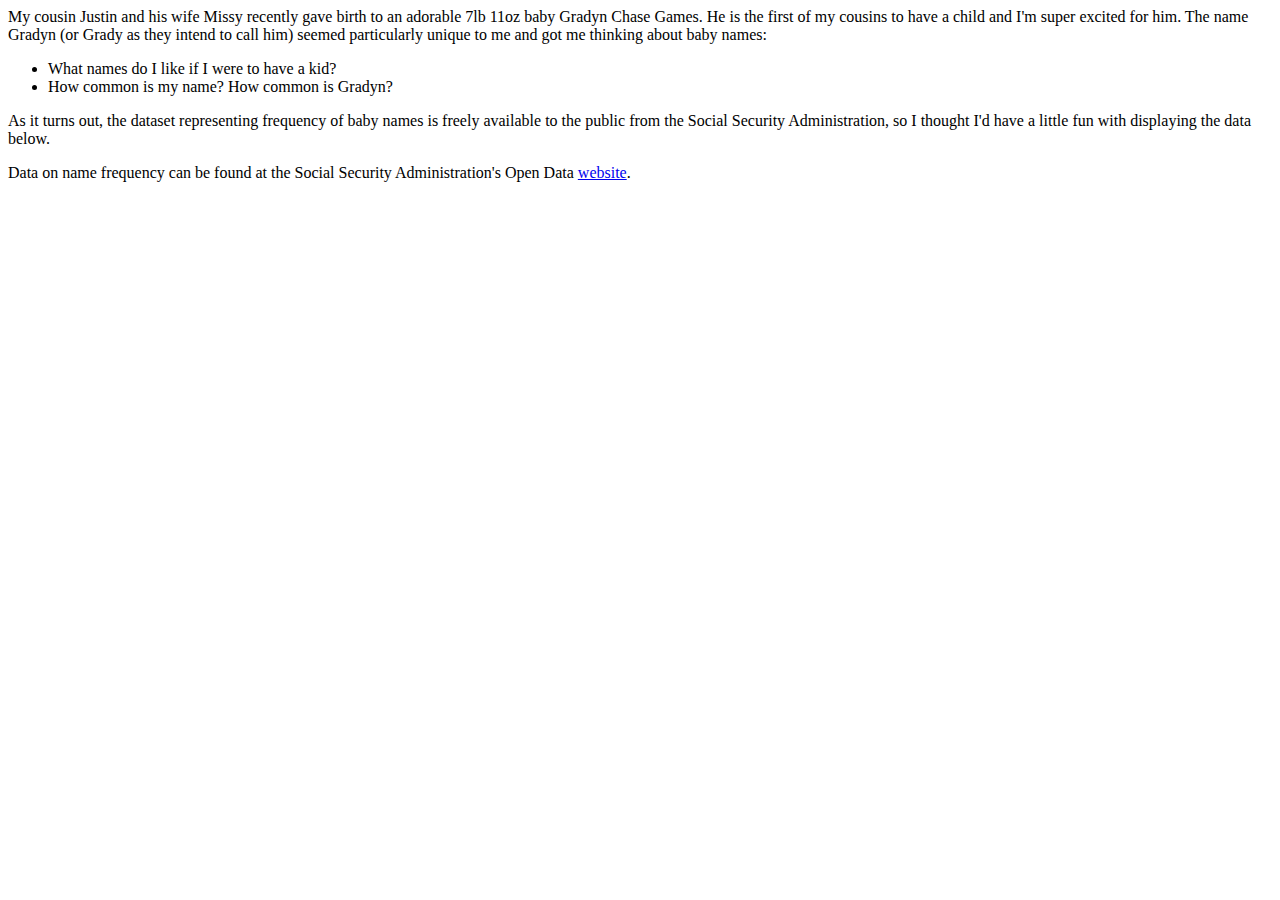
==== index.html @ a2ef7f87 "Remove the chart gracefully on changing years" ====
<html lang="en-US">
	<head>
	    <meta charset="UTF-8">
		<script src="https://code.jquery.com/jquery-3.2.1.min.js" integrity="sha256-hwg4gsxgFZhOsEEamdOYGBf13FyQuiTwlAQgxVSNgt4=" crossorigin="anonymous"></script>
		<script src="https://d3js.org/d3.v4.min.js" type="text/javascript"></script>
		<script src="./bubbleChart.js" type="text/javascript"></script>
		<script src="./babyNames.js" type="text/javascript"></script>
		<link rel="stylesheet" type="text/css" href="./babyNames.css">
		<link rel="stylesheet" type="text/css" href="/shared.css">
		<link href="https://fonts.googleapis.com/css?family=Ubuntu" rel="stylesheet">
	</head>
	<body>
		<div class="article">
			<p>My cousin Justin and his wife Missy recently gave birth to an adorable 7lb 11oz baby Gradyn Chase Games. He is the first of my cousins to have a child and I'm super excited for him. The name Gradyn (or Grady as they intend to call him) seemed particularly unique to me and got me thinking about baby names:
				<ul>
					<li>What names do I like if I were to have a kid?</li>
					<li>How common is my name? How common is Gradyn?</li>
				</ul>
			As it turns out, the dataset representing frequency of baby names is freely available to the public from the Social Security Administration, so I thought I'd have a little fun with displaying the data below.
			</p>
		</div>
		<div id="divTaylorsBabyNames"></div>
		<div id="divYearSelect"></div>
		<div class="notes">Data on name frequency can be found at the Social Security Administration's Open Data <a href="https://www.ssa.gov/open/data/">website</a>.</div>
		<div id="divBabyBubbleChart" class="divCenter">
			<svg></svg>			
		</div>
		<div id="divAllBabyNames">
		</div>
		<script>
			babyNamesInitialize([
				{id:["divTaylorsBabyNames"],selRelated:false},
				{id:["divAllBabyNames","divBabyBubbleChart"],path:"data/names/yob2016.txt",selRelated:true}
			]);
			//genBabyNameList("divTaylorsBabyNames");
			//genBabyNameList("divAllBabyNames","data/names/yob2016.txt");
		</script>
			
	</body>
</html>
---- babyNames.css ----
.divCenter {
	display:inline-block;
	margin:auto auto;
}
svg .boy, .boy {
	color:#70b7f0;
}

svg .girl, .girl {
	color:#e76486;
}
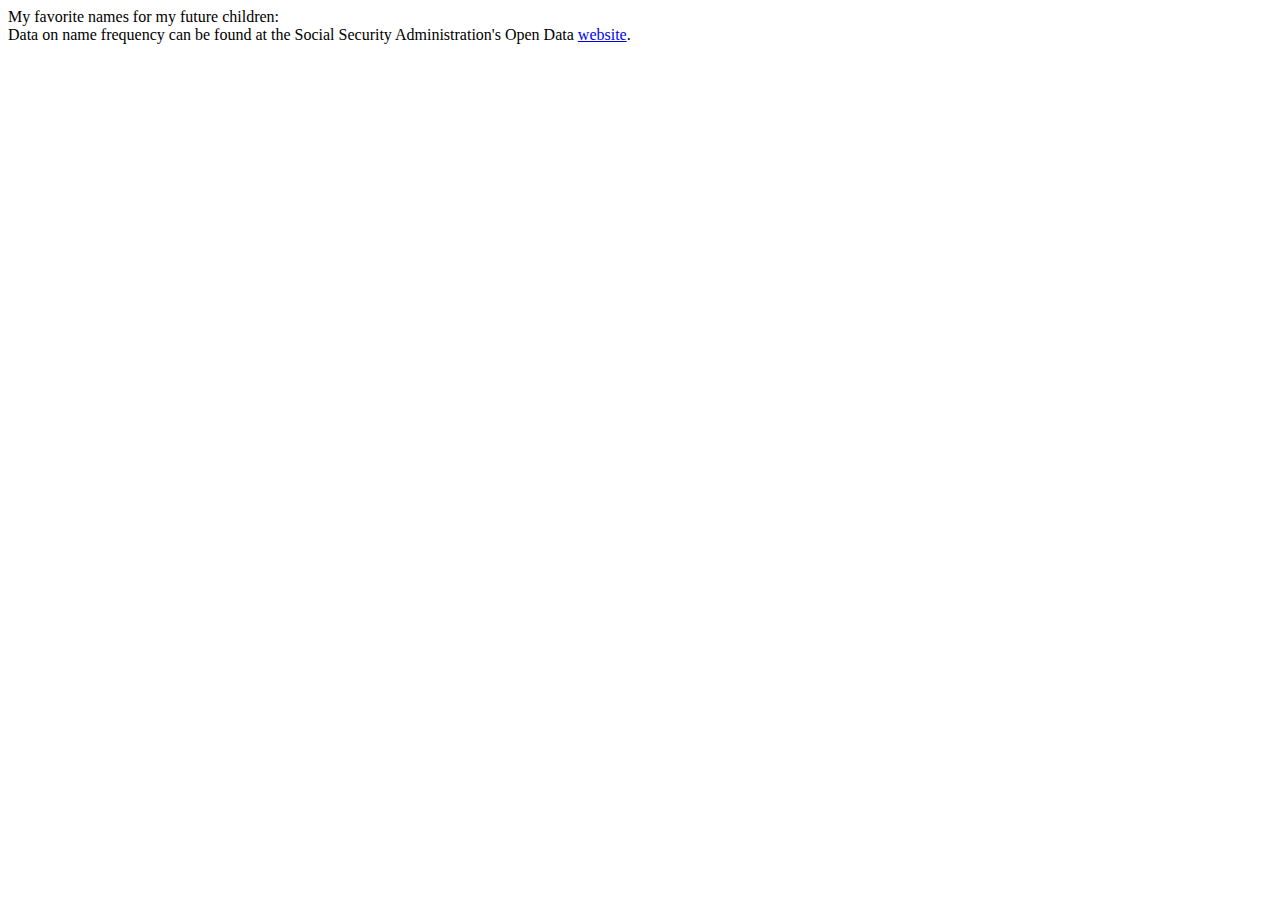
==== commit 9562ac49: "Remove blog content" ====
--- a/index.html
+++ b/index.html
@@ -6,20 +6,11 @@
 		<script src="./bubbleChart.js" type="text/javascript"></script>
 		<script src="./babyNames.js" type="text/javascript"></script>
 		<link rel="stylesheet" type="text/css" href="./babyNames.css">
-		<link rel="stylesheet" type="text/css" href="/shared.css">
+		<link rel="stylesheet" type="text/css" href="http://taylorchasewhite.com/css/shared.css">
 		<link href="https://fonts.googleapis.com/css?family=Ubuntu" rel="stylesheet">
 	</head>
 	<body>
-		<div class="article">
-			<p>My cousin Justin and his wife Missy recently gave birth to an adorable 7lb 11oz baby Gradyn Chase Games. He is the first of my cousins to have a child and I'm super excited for him. The name Gradyn (or Grady as they intend to call him) seemed particularly unique to me and got me thinking about baby names:
-				<ul>
-					<li>What names do I like if I were to have a kid?</li>
-					<li>How common is my name? How common is Gradyn?</li>
-				</ul>
-			As it turns out, the dataset representing frequency of baby names is freely available to the public from the Social Security Administration, so I thought I'd have a little fun with displaying the data below.
-			</p>
-		</div>
-		<div id="divTaylorsBabyNames"></div>
+		<div id="divTaylorsBabyNames">My favorite names for my future children:</div>
 		<div id="divYearSelect"></div>
 		<div class="notes">Data on name frequency can be found at the Social Security Administration's Open Data <a href="https://www.ssa.gov/open/data/">website</a>.</div>
 		<div id="divBabyBubbleChart" class="divCenter">
@@ -32,8 +23,6 @@
 				{id:["divTaylorsBabyNames"],selRelated:false},
 				{id:["divAllBabyNames","divBabyBubbleChart"],path:"data/names/yob2016.txt",selRelated:true}
 			]);
-			//genBabyNameList("divTaylorsBabyNames");
-			//genBabyNameList("divAllBabyNames","data/names/yob2016.txt");
 		</script>
 			
 	</body>
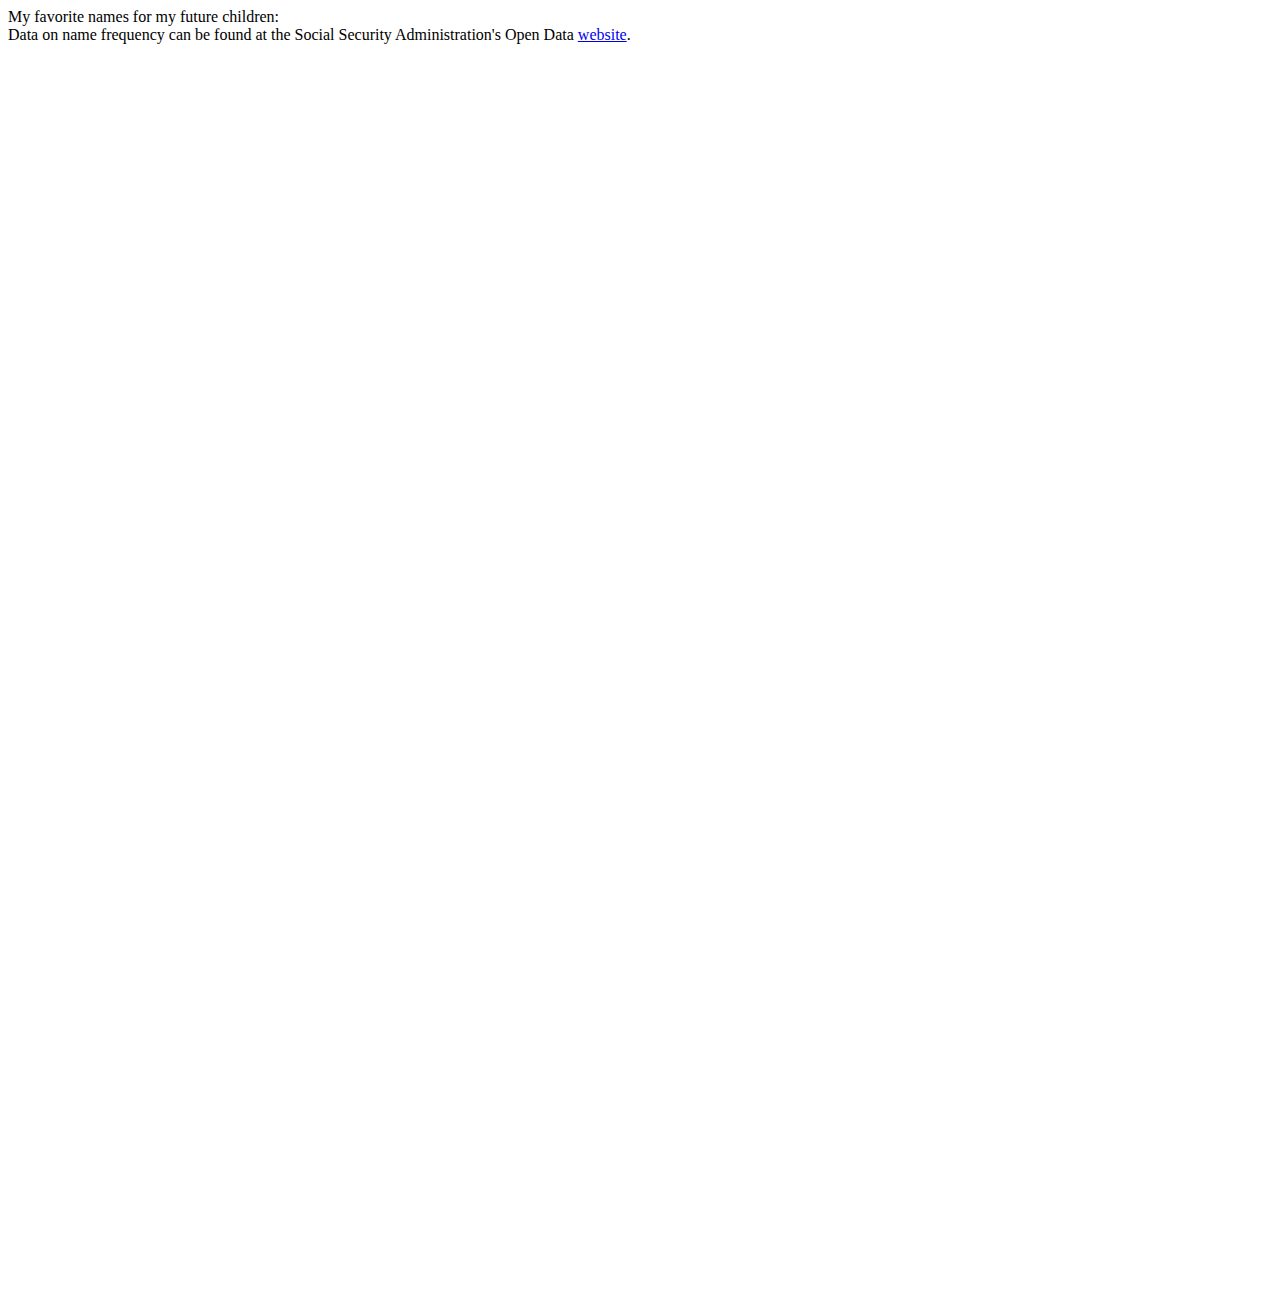
==== commit 2490f54a: "Update index.html" ====
--- a/index.html
+++ b/index.html
@@ -5,16 +5,16 @@
 		<script src="https://d3js.org/d3.v4.min.js" type="text/javascript"></script>
 		<script src="./bubbleChart.js" type="text/javascript"></script>
 		<script src="./babyNames.js" type="text/javascript"></script>
-		<link rel="stylesheet" type="text/css" href="./babyNames.css">
-		<link rel="stylesheet" type="text/css" href="http://taylorchasewhite.com/css/shared.css">
-		<link href="https://fonts.googleapis.com/css?family=Ubuntu" rel="stylesheet">
+		<link rel="stylesheet" type="text/css" href="./babyNames.css"/>
+		<link rel="stylesheet" type="text/css" href="https://taylorchasewhite.com/css/shared.css"/>
+		<link href="https://fonts.googleapis.com/css?family=Ubuntu" rel="stylesheet"/>
 	</head>
 	<body>
 		<div id="divTaylorsBabyNames">My favorite names for my future children:</div>
-		<div id="divYearSelect"></div>
+		<div id="divYearSelect" class="select_style"></div>
 		<div class="notes">Data on name frequency can be found at the Social Security Administration's Open Data <a href="https://www.ssa.gov/open/data/">website</a>.</div>
-		<div id="divBabyBubbleChart" class="divCenter">
-			<svg></svg>			
+		<div id="divBabyBubbleChart" style="width:100%;" class="divCenter">
+			<svg viewbox="0 0 850 850" preserveAspectRatio="xMidYMid meet"></svg>			
 		</div>
 		<div id="divAllBabyNames">
 		</div>
@@ -26,4 +26,4 @@
 		</script>
 			
 	</body>
-</html>+</html>
--- a/babyNames.css
+++ b/babyNames.css
@@ -1,6 +1,6 @@
+
 .divCenter {
 	display:inline-block;
-	margin:auto auto;
 }
 svg .boy, .boy {
 	color:#70b7f0;
@@ -9,3 +9,21 @@
 svg .girl, .girl {
 	color:#e76486;
 }
+input[type="text"] {
+  padding: 10px;
+  border: none;
+  border-bottom: solid 2px #c9c9c9;
+  transition: border 0.3s;
+}
+input[type="text"]:focus,
+input[type="text"].focus {
+  border-bottom: solid 2px #969696;
+  outline:0;
+}
+
+#btnSearch {
+	width: 150px;
+	background-color:#70b7f0;
+	border-bottom: 2px solid #3498db;
+	box-shadow: inset 0 -2px #3498db;
+}